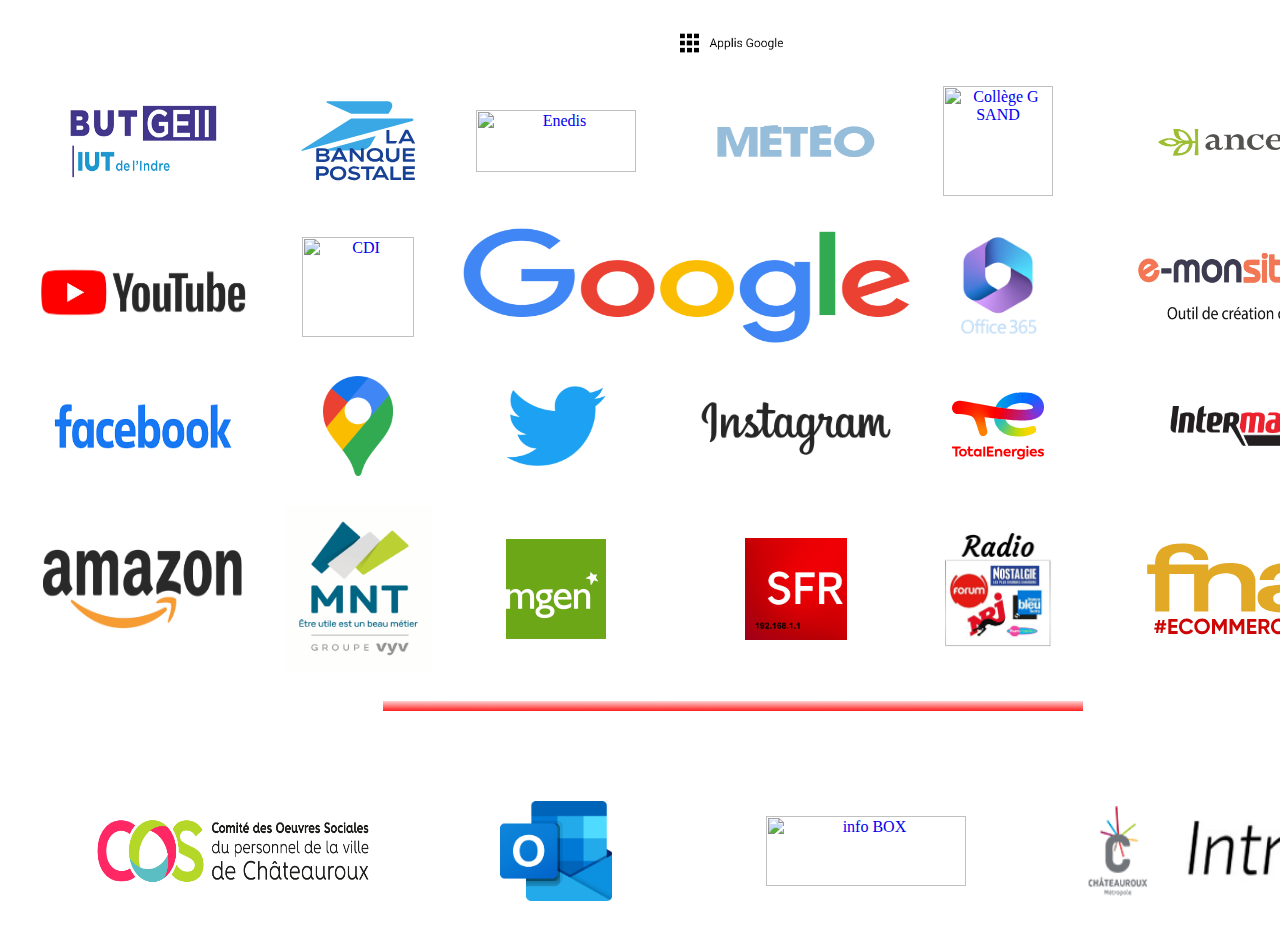
==== index.html @ 5c85fcd9 "Update index.html" ====
<!DOCTYPE html PUBLIC "-//W3C//DTD HTML 4.01 Transitional//EN">
<html>
<head>
<link rel="shortcut icon" href="liens/Lien/Favicon.png">
  <meta content="text/html; charset=ISO-8859-1" http-equiv="content-type">
  <title>Liens Utile</title>
</head>
<body>
<table
 style="width: 70%;text-align: auto;margin-left: auto;margin-right: auto;background-color: white;" cellpadding="5" cellspacing="20">
  <tbody>
</td>
    </tr>
<td style="text-align: center;" colspan="6" rowspan="1"><a href="Google.html" target="_blank"><img alt="Aplis Google" src="liens/Aplis%20google.png" style="border: 0px solid ; width: 150x; height: 20px;"></a></td>
    <tr>
<td style="text-align: center;"><a href="IUT.html"><img style="border: 0px solid ; width: 180px; height: 100px;" alt="GOOGLE" src="liens/IUT/BUT%20GEII%20Fond%20blanc.png"></a></td>
<td style="text-align: center;"><a href="https://www.labanquepostale.fr" target="_blank"><img style="border: 0px solid ; width: 115px; height: 115px;" alt="Webmail" src="liens/Lien/logo-la-banque-postale.svg"></a><br>
<td style="text-align: center;"><a href="https://mon-compte-client.enedis.fr/hub" target="_blank"><img style="border: 0px solid ; width: 160px; height: 62px;" alt="Enedis" src="https://mon-compte-particulier.enedis.fr/wp-content/themes/portail-cloud/assets/images/logo/logo_Enedis.png"></a></td>
<td style="text-align: center;"><a href="M%C3%A9t%C3%A9o.html" target="_blank"><img style="border: 0px solid ; width: 160px; height: 62px;" alt="Météo" src="liens/Lien/logo_programme-11-eeb5ef-0@1x.webp"></a></td>
<td style="text-align: center;"><a href="https://www.google.com/calendar?tab=wc&authuser=0" target="_blank"><img style="border: 0px solid ; width: 110px; height: 110px;" alt="Coll&egrave;ge G SAND" src="https://upload.wikimedia.org/wikipedia/commons/thumb/a/a5/Google_Calendar_icon_%282020%29.svg/langfr-196px-Google_Calendar_icon_%282020%29.svg.png"></a></td>
<td style="text-align: center;"><a href="https://www.ancestry.fr/"target="_blank="><img style="border: 0px solid ; width: 200px; height: 80px;" alt="info BOX" src="liens/Lien/Ancestry-logo.png"></a></td>
    </tr>
    <tr>
<td style="text-align: center;"><a href="https://www.youtube.com/feed/subscriptions" target="_blank"><img src="liens/Lien/androidauthority.jpg" width="220" height="100"></td>
<td style="text-align: center;"><a href="https://www.numeroinconnu.fr/"target="_blank="><img style="border: 0px solid ; width: 112px; height: 100px;" alt="CDI" src="https://www.numeroinconnu.fr/v1/images/lang_fr/logo.svg"></a></td>
<td style="text-align: center;" colspan="2" rowspan="1"><a href="http://www.google.fr" target="_blank"><img style="border: 0px solid ; width: 450px; height: 118px;" alt="Envole" src="liens/Lien/Google.png"></a></td>
<td style="text-align: center;"><a href="https://www.office.com" target="_blank"><img style="border: 0px solid ; width: 110px; height: 110px;" alt="Office" src="liens/Lien/Office.jpg"></a></td>
<td style="text-align: center;"><a href="https://manager.e-monsite.com/"target="_blank="><img style="border: 0px solid ; width: 250px; height: 80px;" alt="E-Monsite" src="liens/Lien/ems.png"></a></td>
    </tr>
    <tr>
<td style="text-align: center;"><a href="https://www.facebook.com/"target="_blank="><img style="border: 0px solid ; width: 220px; height: 100px;" alt="Facebook" src="liens/Lien/logo-facebook-240x240.png"></a></td>
<td style="text-align: center;"><a href="https://www.google.fr/maps/@46.5727807,1.892381,12z" target="_blank"><img style="border: 0px solid ; width: 70px; height: 100px;" alt="Google Maps" src="liens/Lien/logo-google-maps-2020.png"></a></td>
<td style="text-align: center;"><a href="https://twitter.com/home" target="_blank"><img src="liens/Lien/Twiter.webp" alt="Google Maps" style="border: 0px solid ; width: 100px; height: 80px;"></a></td>
<td style="text-align: center;"><a href="https://www.instagram.com/?hl=fr"target="_blank="><img style="border: 0px solid ; width: 200px; height: 70px;" alt="info BOX" src="liens/Lien/instagram.jpg"></a></td>
<td style="text-align: center;"><a href="https://www.totalenergies.fr/clients"target="_blank="><img style="border: 0px solid ; width: 92px; height: 92px;" alt="info BOX" src="liens/Lien/totalenergies--vertical.svg"></a></td>
<td style="text-align: center;"><a href="https://www.intermarche.com/"target="_blank="><img style="border: 0px solid ; width: 177px; height: 40px;" alt="info BOX" src="liens/Lien/intermarch%C3%A9.png"></a></td>
     </tr>
    <tr>
<td style="text-align: center;"><a href="https://www.amazon.fr/"target="_blank="><img style="border: 0px solid ; width: 200px; height: 80px;" alt="info BOX" src="liens/Lien/amazon.jpg"></a></td>
<td style="text-align: center;"><a href="https://adherents.mnt.fr/sign/connectAndRegister"target="_blank="><img style="border: 0px solid ; width: 150px; height: 165px;" alt="MNT" src="liens/Lien/MNT.png"></a></td>
<td style="text-align: center;"><a href="https://www.mgen.fr/login-adherent/" target="_blank"><img style="border: 0px solid ; width: 100px; height: 100px;" alt="MGEN" src="liens/Lien/MGEN.png"></a></td>
<td style="text-align: center;"><a href="http://192.168.1.1/"target="_blank="><img style="border: 0px solid ; width: 102px; height: 102px;" alt="info BOX" src="liens/Lien/192.168.1.1.png"></a></td>
<td style="text-align: center;"><a href="https://ecouterradioenligne.com/"target="_blank="><img style="border: 0px solid ; width: 110px; height: 120px;" alt="Mae" src="liens/Lien/Radio.jpg"></a></td>
<td style="text-align: center;"><a href="https://www.fnac.com/"target="_blank="><img style="border: 0px solid ; width: 300px; height: 150px;" alt="COS" src="liens/Lien/fnac.svg"></a></td>
     </tr>
    <tr>
<td style="text-align: center;" colspan="7" rowspan="1"><a href="lienspapa.html"><img style="border: 0px solid ; width: 700px; height: 10px;" alt="Cites Papa" src="liens/Lien/3514.png"></a></td>
</tr>
     <tr>
     <tr>
     <tr>
     <tr>
<td style="text-align: center;" colspan="2" rowspan="1"><a href="http://www.cos-villedechateauroux.com"target="_blank="><img style="border: 0px solid ; width: 300px; height: 100px;" alt="COS" src="liens/Lien/LOGO_COS_2019_RVB.jpg"></a></td>
<td style="text-align: center;"><a href="https://outlook.office.com/"target="_blank="><img style="border: 0px solid ; width: 112px; height: 100px;" alt="CDI" src="liens/Lien/Outlook.png"></a></td>
<td style="text-align: center;" colspan="2" rowspan="1"><a href="https://ixbus.chateauroux-metropole.fr/"target="_blank="><img style="border: 0px solid ; width: 200px; height: 70px;" alt="info BOX" src="https://ixbus.chateauroux-metropole.fr/Images/Logos/navigation.png"></a></td>
<td style="text-align: center;" colspan="2" rowspan="1"><a href="https://intranet.chateauroux-metropole.fr/silverpeas/defaultLogin.jsp"target="_blank="><img style="border: 0px solid ; width: 350px; height: 90px;" alt="COS" src="liens/Lien/logo.png"></a></td>
    </tr>
  </tbody>
</table>
<br>
</body>
</html>
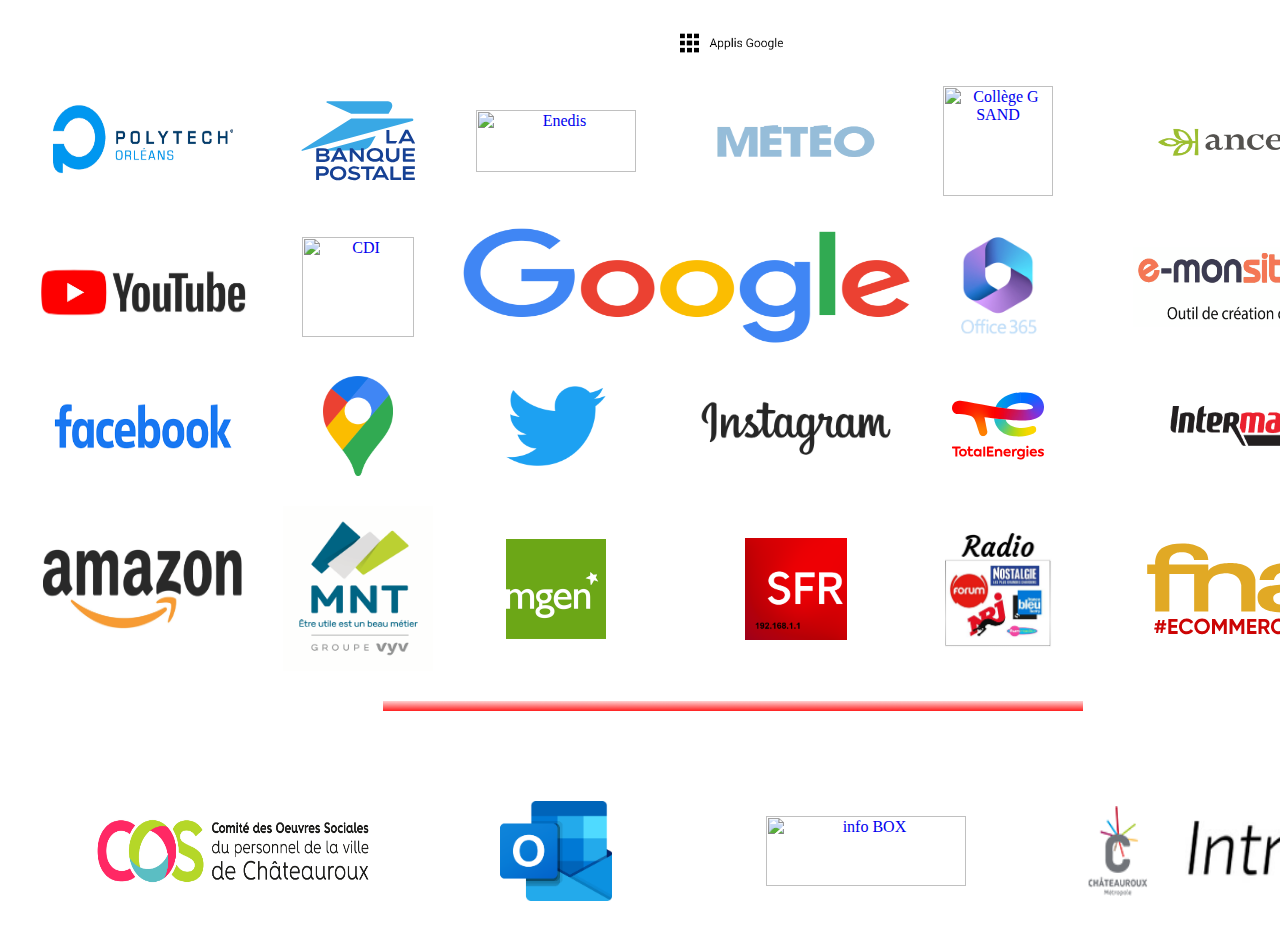
==== commit f5ec1c25: "index.html" ====
--- a/index.html
+++ b/index.html
@@ -13,7 +13,7 @@
     </tr>
 <td style="text-align: center;" colspan="6" rowspan="1"><a href="Google.html" target="_blank"><img alt="Aplis Google" src="liens/Aplis%20google.png" style="border: 0px solid ; width: 150x; height: 20px;"></a></td>
     <tr>
-<td style="text-align: center;"><a href="IUT.html"><img style="border: 0px solid ; width: 180px; height: 100px;" alt="GOOGLE" src="liens/IUT/BUT%20GEII%20Fond%20blanc.png"></a></td>
+<td style="text-align: center;"><a href="IUT.html"><img style="border: 0px solid ; width: 180px; height: 100px;" alt="GOOGLE" src="liens/IUT/polytech_logo.jpg"></a></td>
 <td style="text-align: center;"><a href="https://www.labanquepostale.fr" target="_blank"><img style="border: 0px solid ; width: 115px; height: 115px;" alt="Webmail" src="liens/Lien/logo-la-banque-postale.svg"></a><br>
 <td style="text-align: center;"><a href="https://mon-compte-client.enedis.fr/hub" target="_blank"><img style="border: 0px solid ; width: 160px; height: 62px;" alt="Enedis" src="https://mon-compte-particulier.enedis.fr/wp-content/themes/portail-cloud/assets/images/logo/logo_Enedis.png"></a></td>
 <td style="text-align: center;"><a href="M%C3%A9t%C3%A9o.html" target="_blank"><img style="border: 0px solid ; width: 160px; height: 62px;" alt="Météo" src="liens/Lien/logo_programme-11-eeb5ef-0@1x.webp"></a></td>
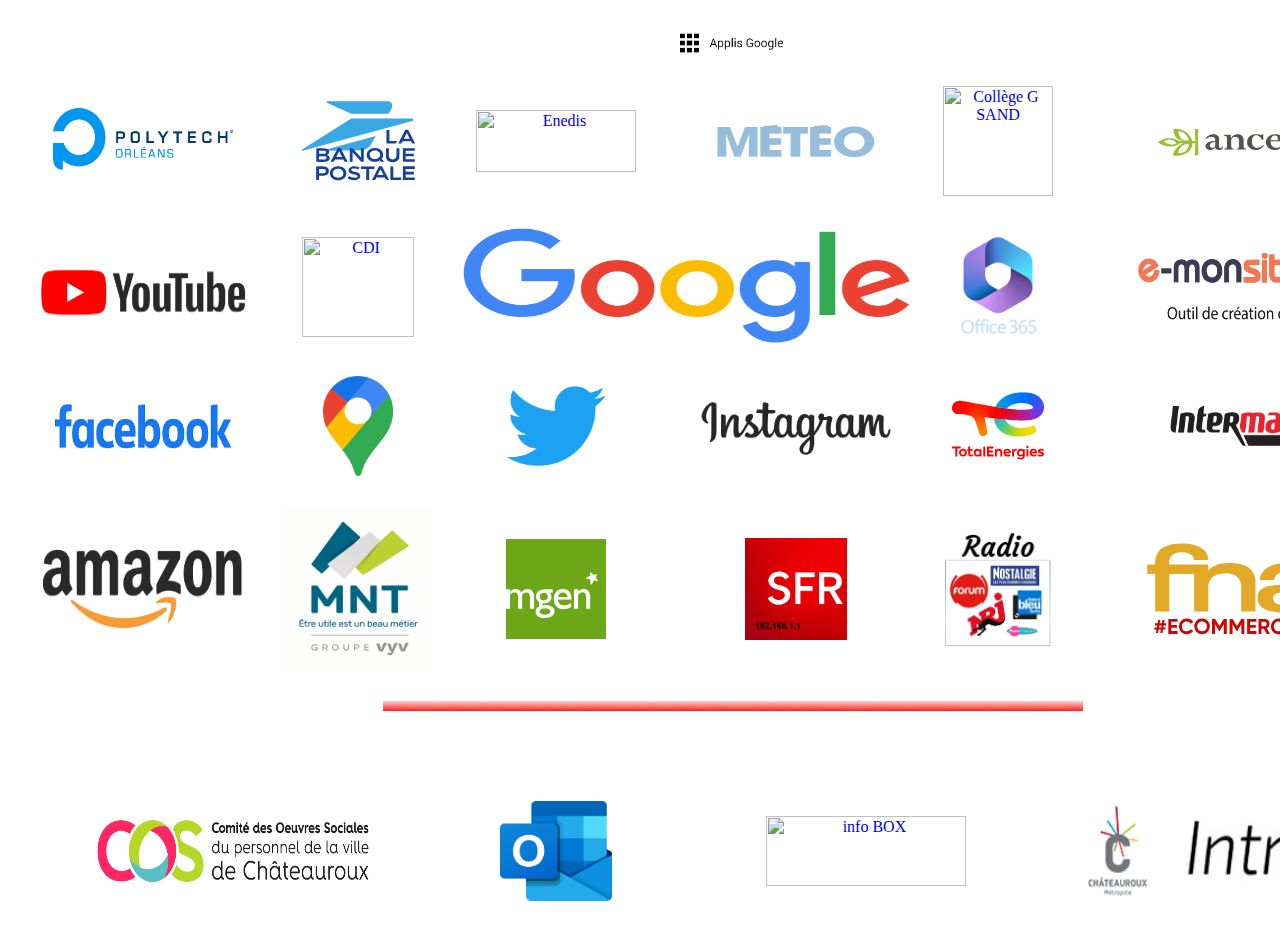
==== commit 7a94b97f: "index.html" ====
--- a/index.html
+++ b/index.html
@@ -13,7 +13,7 @@
     </tr>
 <td style="text-align: center;" colspan="6" rowspan="1"><a href="Google.html" target="_blank"><img alt="Aplis Google" src="liens/Aplis%20google.png" style="border: 0px solid ; width: 150x; height: 20px;"></a></td>
     <tr>
-<td style="text-align: center;"><a href="IUT.html"><img style="border: 0px solid ; width: 180px; height: 100px;" alt="GOOGLE" src="liens/IUT/polytech_logo.jpg"></a></td>
+<td style="text-align: center;"><a href="IUT.html"><img style="border: 0px solid ; width: 180px; height: 91px;" alt="GOOGLE" src="liens/IUT/polytech_logo.jpg"></a></td>
 <td style="text-align: center;"><a href="https://www.labanquepostale.fr" target="_blank"><img style="border: 0px solid ; width: 115px; height: 115px;" alt="Webmail" src="liens/Lien/logo-la-banque-postale.svg"></a><br>
 <td style="text-align: center;"><a href="https://mon-compte-client.enedis.fr/hub" target="_blank"><img style="border: 0px solid ; width: 160px; height: 62px;" alt="Enedis" src="https://mon-compte-particulier.enedis.fr/wp-content/themes/portail-cloud/assets/images/logo/logo_Enedis.png"></a></td>
 <td style="text-align: center;"><a href="M%C3%A9t%C3%A9o.html" target="_blank"><img style="border: 0px solid ; width: 160px; height: 62px;" alt="Météo" src="liens/Lien/logo_programme-11-eeb5ef-0@1x.webp"></a></td>
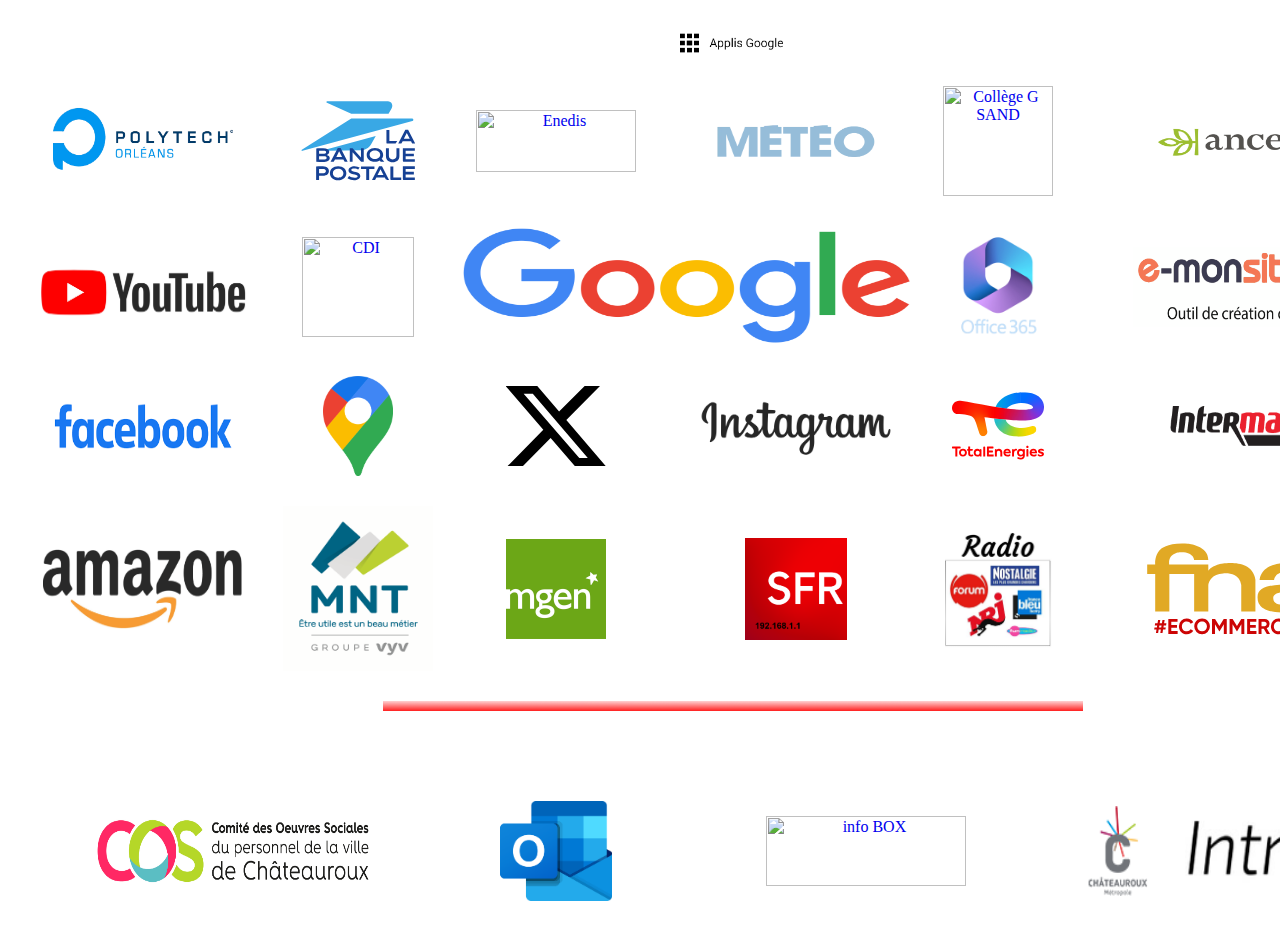
==== commit 6defa74b: "Update index.html" ====
--- a/index.html
+++ b/index.html
@@ -30,7 +30,7 @@
     <tr>
 <td style="text-align: center;"><a href="https://www.facebook.com/"target="_blank="><img style="border: 0px solid ; width: 220px; height: 100px;" alt="Facebook" src="liens/Lien/logo-facebook-240x240.png"></a></td>
 <td style="text-align: center;"><a href="https://www.google.fr/maps/@46.5727807,1.892381,12z" target="_blank"><img style="border: 0px solid ; width: 70px; height: 100px;" alt="Google Maps" src="liens/Lien/logo-google-maps-2020.png"></a></td>
-<td style="text-align: center;"><a href="https://twitter.com/home" target="_blank"><img src="liens/Lien/Twiter.webp" alt="Google Maps" style="border: 0px solid ; width: 100px; height: 80px;"></a></td>
+<td style="text-align: center;"><a href="https://x.com" target="_blank"><img src="liens/Lien/X_logo_2023.svg" alt="X" style="border: 0px solid ; width: 100px; height: 80px;"></a></td>
 <td style="text-align: center;"><a href="https://www.instagram.com/?hl=fr"target="_blank="><img style="border: 0px solid ; width: 200px; height: 70px;" alt="info BOX" src="liens/Lien/instagram.jpg"></a></td>
 <td style="text-align: center;"><a href="https://www.totalenergies.fr/clients"target="_blank="><img style="border: 0px solid ; width: 92px; height: 92px;" alt="info BOX" src="liens/Lien/totalenergies--vertical.svg"></a></td>
 <td style="text-align: center;"><a href="https://www.intermarche.com/"target="_blank="><img style="border: 0px solid ; width: 177px; height: 40px;" alt="info BOX" src="liens/Lien/intermarch%C3%A9.png"></a></td>
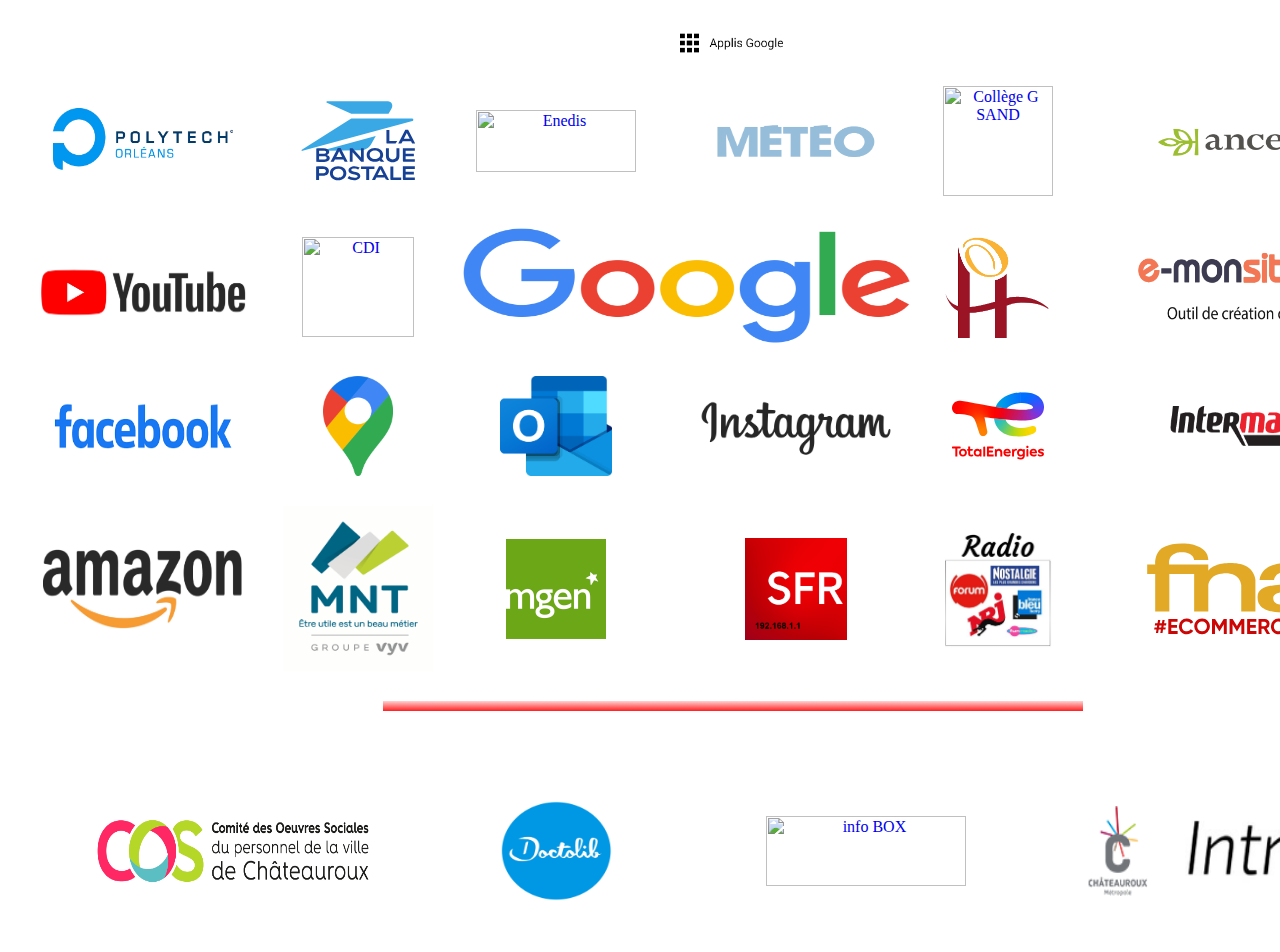
==== commit 2954bd6b: "Update index.html" ====
--- a/index.html
+++ b/index.html
@@ -24,13 +24,13 @@
 <td style="text-align: center;"><a href="https://www.youtube.com/feed/subscriptions" target="_blank"><img src="liens/Lien/androidauthority.jpg" width="220" height="100"></td>
 <td style="text-align: center;"><a href="https://www.numeroinconnu.fr/"target="_blank="><img style="border: 0px solid ; width: 112px; height: 100px;" alt="CDI" src="https://www.numeroinconnu.fr/v1/images/lang_fr/logo.svg"></a></td>
 <td style="text-align: center;" colspan="2" rowspan="1"><a href="http://www.google.fr" target="_blank"><img style="border: 0px solid ; width: 450px; height: 118px;" alt="Envole" src="liens/Lien/Google.png"></a></td>
-<td style="text-align: center;"><a href="https://www.office.com" target="_blank"><img style="border: 0px solid ; width: 110px; height: 110px;" alt="Office" src="liens/Lien/Office.jpg"></a></td>
+<td style="text-align: center;"><a href="https://harmonielachatre.e-monsite.com/" target="_blank"><img style="border: 0px solid ; width: 110px; height: 110px;" alt="Office" src="liens/Lien/Harmonie.png"></a></td>
 <td style="text-align: center;"><a href="https://manager.e-monsite.com/"target="_blank="><img style="border: 0px solid ; width: 250px; height: 80px;" alt="E-Monsite" src="liens/Lien/ems.png"></a></td>
     </tr>
     <tr>
 <td style="text-align: center;"><a href="https://www.facebook.com/"target="_blank="><img style="border: 0px solid ; width: 220px; height: 100px;" alt="Facebook" src="liens/Lien/logo-facebook-240x240.png"></a></td>
 <td style="text-align: center;"><a href="https://www.google.fr/maps/@46.5727807,1.892381,12z" target="_blank"><img style="border: 0px solid ; width: 70px; height: 100px;" alt="Google Maps" src="liens/Lien/logo-google-maps-2020.png"></a></td>
-<td style="text-align: center;"><a href="https://x.com" target="_blank"><img src="liens/Lien/X_logo_2023.svg" alt="X" style="border: 0px solid ; width: 100px; height: 80px;"></a></td>
+<td style="text-align: center;"><a href="https://outlook.office.com/"target="_blank="><img style="border: 0px solid ; width: 112px; height: 100px;" alt="CDI" src="liens/Lien/Outlook.png"></a></td>
 <td style="text-align: center;"><a href="https://www.instagram.com/?hl=fr"target="_blank="><img style="border: 0px solid ; width: 200px; height: 70px;" alt="info BOX" src="liens/Lien/instagram.jpg"></a></td>
 <td style="text-align: center;"><a href="https://www.totalenergies.fr/clients"target="_blank="><img style="border: 0px solid ; width: 92px; height: 92px;" alt="info BOX" src="liens/Lien/totalenergies--vertical.svg"></a></td>
 <td style="text-align: center;"><a href="https://www.intermarche.com/"target="_blank="><img style="border: 0px solid ; width: 177px; height: 40px;" alt="info BOX" src="liens/Lien/intermarch%C3%A9.png"></a></td>
@@ -51,7 +51,7 @@
      <tr>
      <tr>
 <td style="text-align: center;" colspan="2" rowspan="1"><a href="http://www.cos-villedechateauroux.com"target="_blank="><img style="border: 0px solid ; width: 300px; height: 100px;" alt="COS" src="liens/Lien/LOGO_COS_2019_RVB.jpg"></a></td>
-<td style="text-align: center;"><a href="https://outlook.office.com/"target="_blank="><img style="border: 0px solid ; width: 112px; height: 100px;" alt="CDI" src="liens/Lien/Outlook.png"></a></td>
+<td style="text-align: center;"><a href="https://www.doctolib.fr/"target="_blank="><img style="border: 0px solid ; width: 112px; height: 100px;" alt="doctolib" src="liens/Lien/doctolib.webp"></a></td>
 <td style="text-align: center;" colspan="2" rowspan="1"><a href="https://ixbus.chateauroux-metropole.fr/"target="_blank="><img style="border: 0px solid ; width: 200px; height: 70px;" alt="info BOX" src="https://ixbus.chateauroux-metropole.fr/Images/Logos/navigation.png"></a></td>
 <td style="text-align: center;" colspan="2" rowspan="1"><a href="https://intranet.chateauroux-metropole.fr/silverpeas/defaultLogin.jsp"target="_blank="><img style="border: 0px solid ; width: 350px; height: 90px;" alt="COS" src="liens/Lien/logo.png"></a></td>
     </tr>
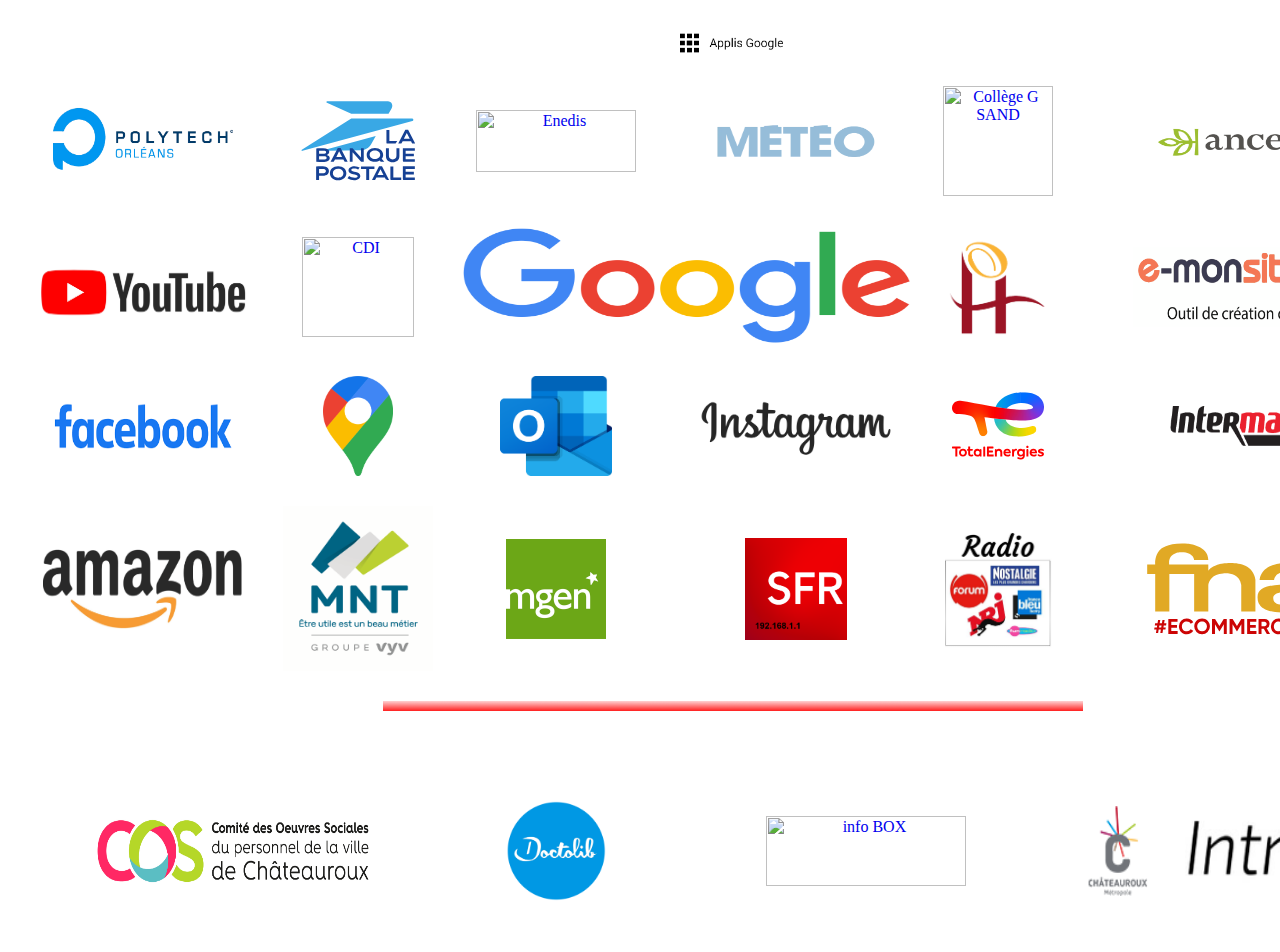
==== commit 737eab69: "Update index.html" ====
--- a/index.html
+++ b/index.html
@@ -24,7 +24,7 @@
 <td style="text-align: center;"><a href="https://www.youtube.com/feed/subscriptions" target="_blank"><img src="liens/Lien/androidauthority.jpg" width="220" height="100"></td>
 <td style="text-align: center;"><a href="https://www.numeroinconnu.fr/"target="_blank="><img style="border: 0px solid ; width: 112px; height: 100px;" alt="CDI" src="https://www.numeroinconnu.fr/v1/images/lang_fr/logo.svg"></a></td>
 <td style="text-align: center;" colspan="2" rowspan="1"><a href="http://www.google.fr" target="_blank"><img style="border: 0px solid ; width: 450px; height: 118px;" alt="Envole" src="liens/Lien/Google.png"></a></td>
-<td style="text-align: center;"><a href="https://harmonielachatre.e-monsite.com/" target="_blank"><img style="border: 0px solid ; width: 110px; height: 110px;" alt="Office" src="liens/Lien/Harmonie.png"></a></td>
+<td style="text-align: center;"><a href="https://harmonielachatre.e-monsite.com/" target="_blank"><img style="border: 0px solid ; width: 100px; height: 100px;" alt="Office" src="liens/Lien/Harmonie.png"></a></td>
 <td style="text-align: center;"><a href="https://manager.e-monsite.com/"target="_blank="><img style="border: 0px solid ; width: 250px; height: 80px;" alt="E-Monsite" src="liens/Lien/ems.png"></a></td>
     </tr>
     <tr>
@@ -51,7 +51,7 @@
      <tr>
      <tr>
 <td style="text-align: center;" colspan="2" rowspan="1"><a href="http://www.cos-villedechateauroux.com"target="_blank="><img style="border: 0px solid ; width: 300px; height: 100px;" alt="COS" src="liens/Lien/LOGO_COS_2019_RVB.jpg"></a></td>
-<td style="text-align: center;"><a href="https://www.doctolib.fr/"target="_blank="><img style="border: 0px solid ; width: 112px; height: 100px;" alt="doctolib" src="liens/Lien/doctolib.webp"></a></td>
+<td style="text-align: center;"><a href="https://www.doctolib.fr/"target="_blank="><img style="border: 0px solid ; width: 100px; height: 100px;" alt="doctolib" src="liens/Lien/doctolib.webp"></a></td>
 <td style="text-align: center;" colspan="2" rowspan="1"><a href="https://ixbus.chateauroux-metropole.fr/"target="_blank="><img style="border: 0px solid ; width: 200px; height: 70px;" alt="info BOX" src="https://ixbus.chateauroux-metropole.fr/Images/Logos/navigation.png"></a></td>
 <td style="text-align: center;" colspan="2" rowspan="1"><a href="https://intranet.chateauroux-metropole.fr/silverpeas/defaultLogin.jsp"target="_blank="><img style="border: 0px solid ; width: 350px; height: 90px;" alt="COS" src="liens/Lien/logo.png"></a></td>
     </tr>
